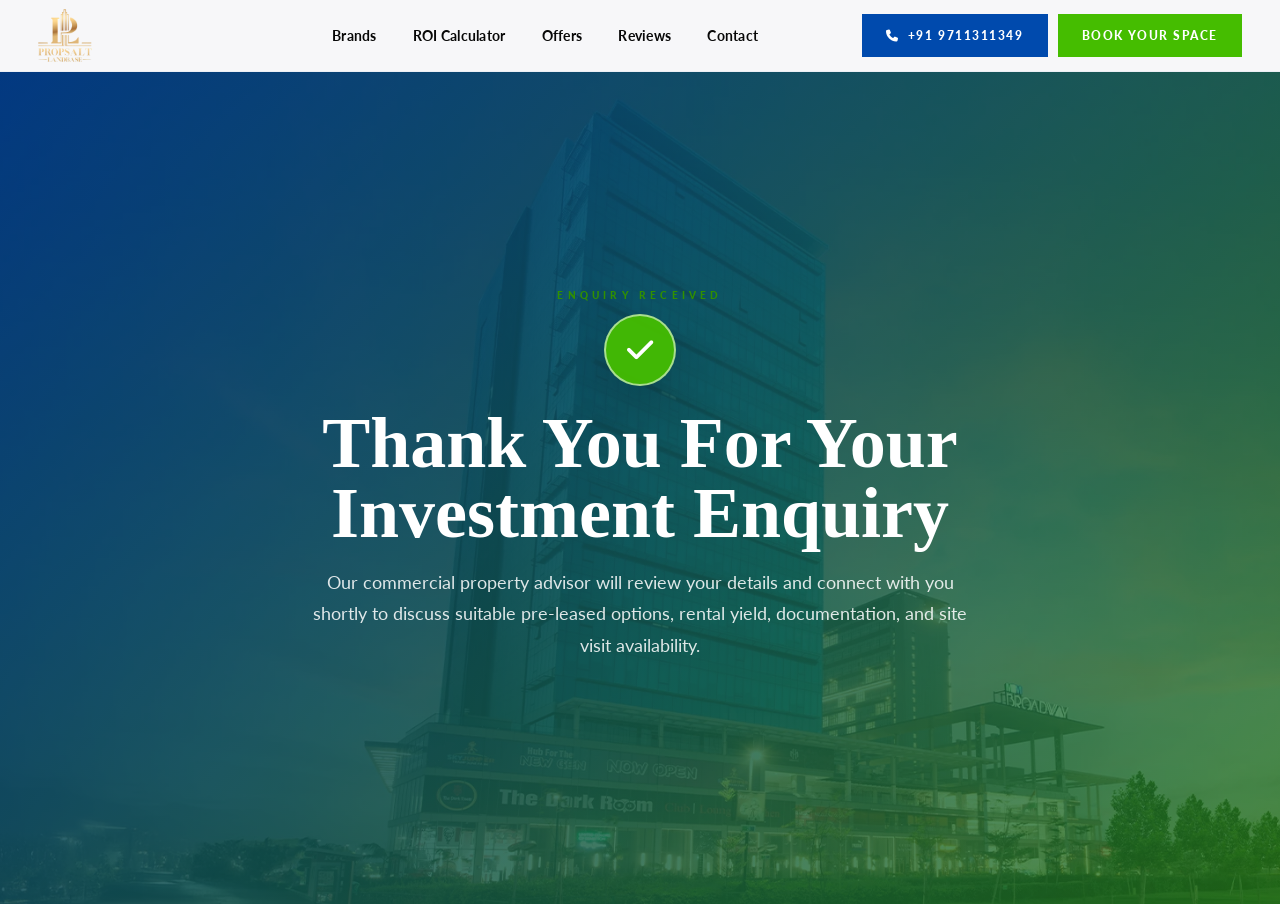
==== thank-you/index.html @ 6c6cedf9 "Initial preleased commercial property website" ====
<!DOCTYPE html>
<html lang="en">
<head>
  <meta charset="UTF-8">
  <meta name="viewport" content="width=device-width, initial-scale=1.0">
  <meta name="robots" content="noindex, follow">
  <meta name="description" content="Thank you for enquiring about pre-leased commercial property investment options with Propsalt Landbase.">
  <meta name="theme-color" content="#004aad">
  <title>Thank You | Propsalt Landbase</title>
  <link rel="stylesheet" href="https://cdnjs.cloudflare.com/ajax/libs/font-awesome/6.5.2/css/all.min.css">
  <link rel="stylesheet" href="../css/style.css">
</head>
<body class="thank-you-page">
  <a class="skip-link" href="#main">Skip to content</a>

  <header class="site-header" aria-label="Site header">
    <nav class="nav-shell" aria-label="Primary navigation">
      <a class="brand-logo" href="../index.html" aria-label="Propsalt Landbase home">
        <img src="../assets/images/propsalt-landbase-logo.png" alt="Propsalt Landbase logo" loading="eager">
      </a>

      <div class="main-menu">
        <a href="../index.html#brands">Brands</a>
        <a href="../index.html#roi">ROI Calculator</a>
        <a href="../index.html#offers">Offers</a>
        <a href="../index.html#reviews">Reviews</a>
        <a href="../index.html#contact">Contact</a>
      </div>

      <div class="nav-actions">
        <a class="btn btn-blue btn-phone" href="tel:+919711311349"><i class="fa-solid fa-phone" aria-hidden="true"></i> +91 9711311349</a>
        <a class="btn btn-green" href="../index.html#contact">Book Your Space</a>
      </div>
    </nav>
  </header>

  <main id="main">
    <section class="thank-you-hero">
      <div class="thank-you-bg" aria-hidden="true"></div>
      <div class="container thank-you-grid single-hero">
        <div class="thank-you-copy">
          <p class="section-kicker">Enquiry Received</p>
          <div class="success-mark" aria-hidden="true">
            <i class="fa-solid fa-check"></i>
          </div>
          <h1>Thank You For Your Investment Enquiry</h1>
          <p class="thank-you-lead">
            Our commercial property advisor will review your details and connect with you shortly to discuss suitable pre-leased options, rental yield, documentation, and site visit availability.
          </p>
        </div>
      </div>
    </section>
  </main>
</body>
</html>
---- css/style.css ----
@import url("https://fonts.cdnfonts.com/css/optima");
@import url("https://fonts.googleapis.com/css2?family=Lato:wght@400;500;700;900&display=swap");

:root {
  --blue: #004aad;
  --blue-dark: #003b8e;
  --green: #45bd00;
  --green-dark: #319000;
  --green-soft: #eaffdc;
  --ink: #080808;
  --text: #4b5563;
  --muted: #7b8492;
  --line: #d7dde8;
  --soft: #f5f7fa;
  --white: #ffffff;
  --danger: #d93025;
  --font-sans: "Lato", Arial, Helvetica, sans-serif;
  --font-serif: "Optima", Georgia, "Times New Roman", serif;
  --font-primary: "Optima", "Lato", Georgia, serif;
  --container: 1216px;
  --shadow: 0 18px 42px rgba(0, 28, 78, 0.14);
  --speed: 220ms ease;
}

* {
  box-sizing: border-box;
}

html {
  scroll-behavior: smooth;
}

body {
  margin: 0;
  color: var(--ink);
  background: var(--white);
  font-family: var(--font-primary);
  font-size: 14px;
  line-height: 1.65;
  text-rendering: optimizeLegibility;
}

i[class^="fa-"],
i[class*=" fa-"] {
  line-height: 1;
}

body.menu-open,
body.modal-open {
  overflow: hidden;
}

a {
  color: inherit;
  text-decoration: none;
}

button,
input,
select,
textarea {
  font: inherit;
}

button {
  cursor: pointer;
}

img {
  max-width: 100%;
  display: block;
}

.skip-link {
  position: absolute;
  left: 16px;
  top: -64px;
  z-index: 100;
  padding: 10px 14px;
  background: var(--blue);
  color: var(--white);
  transition: top var(--speed);
}

.skip-link:focus {
  top: 12px;
}

.container {
  width: min(100% - 32px, var(--container));
  margin-inline: auto;
}

.section {
  padding: 70px 0;
  scroll-margin-top: 90px;
}

.site-header {
  position: sticky;
  inset: 0 0 auto;
  z-index: 70;
  background: rgba(255, 255, 255, 0.97);
  border-bottom: 1px solid #eceff5;
  transition: box-shadow var(--speed);
}

.site-header.is-scrolled {
  box-shadow: 0 8px 28px rgba(0, 0, 0, 0.08);
}

.nav-shell {
  width: min(100%, 1350px);
  min-height: 67px;
  display: grid;
  grid-template-columns: 190px 1fr auto;
  align-items: center;
  gap: 22px;
  margin-inline: auto;
  padding: 0 38px;
}

.brand-logo {
  display: inline-flex;
  align-items: center;
  gap: 8px;
  width: fit-content;
}

.brand-logo img {
  width: 54px;
  height: auto;
  object-fit: contain;
}

.main-menu {
  display: flex;
  justify-content: center;
  gap: 36px;
  font-family: var(--font-sans);
  font-weight: 700;
  letter-spacing: 0.02em;
}

.mobile-menu-phone,
.mobile-menu-actions {
  display: none;
}

.main-menu a {
  position: relative;
  padding: 24px 0;
}

.main-menu a::after {
  content: "";
  position: absolute;
  left: 0;
  bottom: 17px;
  width: 0;
  height: 2px;
  background: var(--green);
  transition: width var(--speed);
}

.main-menu a:hover::after,
.main-menu a:focus-visible::after {
  width: 100%;
}

.nav-actions {
  display: flex;
  align-items: center;
  gap: 10px;
}

.btn {
  min-height: 40px;
  display: inline-flex;
  align-items: center;
  justify-content: center;
  gap: 8px;
  border: 2px solid transparent;
  padding: 10px 22px;
  font-family: var(--font-primary);
  font-size: 12px;
  font-weight: 900;
  letter-spacing: 0.13em;
  text-transform: uppercase;
  transition: transform var(--speed), background var(--speed), border-color var(--speed), color var(--speed), box-shadow var(--speed);
}

.btn i {
  font-size: 1em;
}

.btn:hover,
.btn:focus-visible {
  transform: translateY(-2px);
  box-shadow: 0 12px 20px rgba(0, 74, 173, 0.18);
}

.btn-blue {
  color: var(--white);
  background: var(--blue);
  border-color: var(--blue);
}

.btn-blue:hover {
  background: var(--blue-dark);
}

.btn-green {
  color: var(--white);
  background: var(--green);
  border-color: var(--green);
}

.btn-green:hover {
  background: var(--green-dark);
  border-color: var(--green-dark);
}

.btn-outline-green {
  color: var(--green-dark);
  background: transparent;
  border-color: var(--green);
}

.btn-outline-green:hover {
  color: var(--white);
  background: var(--green);
}

.btn-outline-blue {
  color: var(--blue);
  background: transparent;
  border-color: var(--blue);
}

.btn-outline-blue:hover {
  color: var(--white);
  background: var(--blue);
}

.full {
  width: 100%;
}

.menu-toggle {
  display: none;
  width: 42px;
  height: 42px;
  border: 1px solid var(--line);
  background: var(--white);
}

.menu-toggle span {
  display: block;
  width: 18px;
  height: 2px;
  margin: 4px auto;
  background: var(--blue);
  transition: transform var(--speed), opacity var(--speed);
}

.hero {
  position: relative;
  min-height: calc(100svh - 67px);
  padding-top: 30px;
  overflow: hidden;
  background: #dfe4e8;
}

.hero-bg {
  position: absolute;
  inset: 0;
  background:
    linear-gradient(90deg, rgba(247, 249, 250, 0.94) 0%, rgba(233, 238, 241, 0.78) 36%, rgba(32, 95, 129, 0.48) 62%, rgba(9, 24, 42, 0.68) 100%),
    url("../assets/images/banner.webp") center center / cover no-repeat;
}

.hero-bg::before {
  display: none;
}

.hero-bg::after {
  display: none;
}

.hero-grid {
  position: relative;
  z-index: 2;
  display: grid;
  grid-template-columns: minmax(0, 1fr) 320px;
  align-items: center;
  gap: 46px;
  min-height: calc(100svh - 67px - 83px);
  padding: 0 0 30px;
}

.hero-copy {
  max-width: 700px;
  padding-top: 20px;
}

.rera-badge {
  width: fit-content;
  display: inline-flex;
  align-items: center;
  gap: 10px;
  margin: 0 0 20px;
  min-height: 31px;
  padding: 7px 15px;
  color: var(--green-dark);
  background: #efffde;
  border: 1px solid #c5efa2;
  font-family: var(--font-primary);
  font-size: 10px;
  font-weight: 900;
  letter-spacing: 0.24em;
  text-transform: uppercase;
}

.hero-rera-badge {
  position: relative;
  z-index: 4;
  margin: 11px 0 8px max(16px, calc((100vw - var(--container)) / 2));
}

.rera-badge i {
  color: #d6a21f;
  font-size: 12px;
  transform: translateY(-1px);
}

.rera-badge .live-dot {
  position: relative;
  width: 7px;
  height: 7px;
  flex: 0 0 7px;
  border-radius: 50%;
  background: var(--green);
  box-shadow: 0 0 0 0 rgba(69, 189, 0, 0.58);
  animation: liveDotBlink 1.35s ease-in-out infinite;
}

.rera-badge .live-dot::after {
  content: "";
  position: absolute;
  inset: -4px;
  border: 1px solid rgba(69, 189, 0, 0.28);
  border-radius: inherit;
  opacity: 0;
  animation: liveDotRing 1.35s ease-in-out infinite;
}

@keyframes liveDotBlink {
  0%,
  100% {
    opacity: 1;
    transform: scale(1);
    box-shadow: 0 0 0 0 rgba(69, 189, 0, 0.58);
  }

  50% {
    opacity: 0.52;
    transform: scale(0.82);
    box-shadow: 0 0 0 7px rgba(69, 189, 0, 0);
  }
}

@keyframes liveDotRing {
  0% {
    opacity: 0.85;
    transform: scale(0.55);
  }

  70%,
  100% {
    opacity: 0;
    transform: scale(1.7);
  }
}

h1,
h2,
h3,
p {
  margin-top: 0;
}

h1,
h2,
h3 {
  font-family: var(--font-serif);
  letter-spacing: 0;
}

h1 {
  max-width: 650px;
  margin-bottom: 20px;
  font-size: clamp(34px, 4.2vw, 46px);
  line-height: 1.02;
}

h1 span,
h2 span {
  color: var(--blue);
}

h1 em,
.contact-copy h2 span {
  color: var(--green);
  font-style: normal;
}

.hero-lead {
  max-width: 650px;
  margin-bottom: 27px;
  color: #424953;
  font-family: var(--font-sans);
  font-size: 15px;
  line-height: 1.7;
}

.brand-strip {
  display: flex;
  flex-wrap: wrap;
  gap: 8px;
  margin-bottom: 11px;
}

.brand-strip div {
  width: 56px;
  height: 56px;
  display: grid;
  place-items: center;
  border: 1px solid #eef1f4;
  background: rgba(255, 255, 255, 0.92);
  color: var(--blue);
  font-size: 10px;
  font-weight: 900;
  text-align: center;
  line-height: 1.1;
}

.brand-strip img {
  width: 100%;
  height: 100%;
  object-fit: contain;
  padding: 5px;
}

.metric-grid {
  display: grid;
  grid-template-columns: repeat(3, minmax(120px, 1fr));
  gap: 14px 14px;
  max-width: 520px;
  margin: 0 0 36px;
}

.metric-grid article {
  min-height: 66px;
  padding: 8px 16px 10px;
  background: rgba(255, 255, 255, 0.92);
  border-left: 3px solid var(--green);
}

.metric-grid strong {
  display: block;
  color: var(--blue);
  font-family: var(--font-serif);
  font-size: 27px;
  line-height: 1.05;
}

.metric-grid span {
  color: #6d7480;
  font-size: 11px;
  letter-spacing: 0.12em;
  text-transform: uppercase;
}

.hero-buttons {
  display: flex;
  flex-wrap: wrap;
  gap: 18px;
}

.hero-form-card,
.contact-form,
.lead-modal,
.returns-card {
  border: 1px solid var(--line);
  background: rgba(255, 255, 255, 0.96);
}

.hero-form-card {
  position: relative;
  overflow: hidden;
  align-self: center;
  margin-top: 0;
  padding: 18px 20px 12px;
  box-shadow: 0 20px 40px rgba(0, 28, 78, 0.16);
}

.hero-form-card::before {
  content: "";
  position: absolute;
  inset: 0 0 auto;
  height: 58px;
  background: linear-gradient(180deg, rgba(0, 74, 173, 0.05), rgba(255, 255, 255, 0));
  pointer-events: none;
}

.hero-form-card h2,
.lead-modal h2 {
  position: relative;
  margin-bottom: 2px;
  font-size: 21px;
  line-height: 1.15;
}

.hero-form-card p {
  position: relative;
  margin-bottom: 11px;
  color: #777;
  font-family: var(--font-sans);
  font-size: 13px;
}

.hero-form-card p strong {
  color: var(--green);
}

.hero-form-card .btn-green {
  min-height: 40px;
  box-shadow: 0 12px 22px rgba(69, 189, 0, 0.2);
}

.advisor-note i {
  color: #111;
}

.lead-form {
  position: relative;
  border-top: 1px solid var(--line);
  padding-top: 10px;
}

.field {
  margin-bottom: 6px;
}

.field label,
.range-wrap label {
  display: block;
  margin-bottom: 4px;
  color: #6c7280;
  font-family: var(--font-primary);
  font-size: 10px;
  font-weight: 900;
  letter-spacing: 0.24em;
  text-transform: uppercase;
}

.field input,
.field select,
.field textarea {
  width: 100%;
  min-height: 36px;
  border: 1px solid var(--line);
  border-radius: 0;
  padding: 7px 12px;
  color: #1f2937;
  font-family: var(--font-sans);
  background: #f9fafc;
  outline: 0;
  transition: border-color var(--speed), box-shadow var(--speed), background var(--speed);
}

.field input:focus,
.field select:focus,
.field textarea:focus {
  border-color: var(--blue);
  background: var(--white);
  box-shadow: 0 0 0 3px rgba(0, 74, 173, 0.1);
}

.field small,
.check-error {
  display: block;
  min-height: 10px;
  margin-top: 2px;
  color: var(--danger);
  font-size: 11px;
  line-height: 1.3;
}

.field.is-error input,
.field.is-error select,
.field.is-error textarea {
  border-color: var(--danger);
}

.check-row {
  display: flex;
  align-items: center;
  gap: 7px;
  margin: 0 0 0;
  color: #222;
  font-family: var(--font-sans);
  font-size: 11px;
  line-height: 1.35;
}

.check-row input {
  flex: 0 0 auto;
  width: 13px;
  height: 13px;
  margin: 0;
}

.advisor-note,
.form-status {
  margin: 6px 0 0;
  font-family: var(--font-sans);
  text-align: center;
  font-size: 12px;
}

.advisor-note {
  color: #6a6f7a;
}

.hero-form-card .field label {
  letter-spacing: 0.22em;
}

.hero-form-card .check-row {
  padding-top: 1px;
}

.hero-form-card .check-row span {
  line-height: 1.3;
}

.hero-form-card .form-status {
  min-height: 0;
}

.form-status {
  color: var(--green-dark);
  font-weight: 700;
}

.ticker {
  position: relative;
  z-index: 3;
  overflow: hidden;
  background: var(--blue);
  color: var(--white);
}

.ticker-track {
  width: max-content;
  display: flex;
  animation: ticker 24s linear infinite;
}

.ticker-track span {
  min-width: 315px;
  padding: 13px 28px;
  border-right: 1px solid rgba(255, 255, 255, 0.16);
  color: var(--white);
  font-family: var(--font-primary);
  font-size: 12px;
  font-weight: 900;
  letter-spacing: 0.15em;
  text-transform: uppercase;
}

.ticker-track span::first-letter {
  color: var(--green);
}

@keyframes ticker {
  from {
    transform: translateX(0);
  }
  to {
    transform: translateX(-50%);
  }
}

.section-head {
  margin-bottom: 28px;
}

.narrow-head {
  max-width: 670px;
}

.section-kicker {
  margin-bottom: 10px;
  color: var(--green-dark);
  font-family: var(--font-primary);
  font-size: 10px;
  font-weight: 900;
  letter-spacing: 0.42em;
  text-transform: uppercase;
}

.section-head h2 {
  margin-bottom: 12px;
  font-size: clamp(34px, 4vw, 46px);
  line-height: 1.08;
}

.section-head p:not(.section-kicker) {
  max-width: 650px;
  color: #5f6674;
  font-family: var(--font-sans);
  font-size: 15px;
}

.title-line {
  width: 50px;
  height: 3px;
  background: var(--blue);
}

.title-line.green {
  background: var(--green);
}

.filter-tabs {
  display: flex;
  flex-wrap: wrap;
  gap: 8px;
  margin-bottom: 40px;
}

.filter-tabs button {
  min-width: 62px;
  min-height: 32px;
  border: 1px solid var(--line);
  padding: 8px 17px;
  color: #6c7280;
  background: var(--white);
  font-family: var(--font-primary);
  font-size: 11px;
  font-weight: 900;
  letter-spacing: 0.15em;
  text-transform: uppercase;
  transition: background var(--speed), color var(--speed), border-color var(--speed);
}

.filter-tabs button:hover,
.filter-tabs button.active {
  color: var(--white);
  background: var(--blue);
  border-color: var(--blue);
}

.brands-section .container {
  width: min(100% - 80px, 1840px);
}

.card-toolbar {
  display: flex;
  align-items: center;
  justify-content: space-between;
  gap: 16px;
  margin: 0 0 18px;
}

.card-toolbar strong {
  color: #0d3674;
  font-family: var(--font-sans);
  font-size: 13px;
  font-weight: 900;
  letter-spacing: 0.08em;
  text-transform: uppercase;
}

.card-toolbar label {
  display: inline-flex;
  align-items: center;
  gap: 8px;
  color: #344256;
  font-family: var(--font-sans);
  font-size: 11px;
  font-weight: 800;
}

.card-toolbar input {
  position: absolute;
  opacity: 0;
}

.card-toolbar label span {
  position: relative;
  width: 32px;
  height: 18px;
  border-radius: 999px;
  background: var(--blue);
}

.card-toolbar label span::after {
  content: "";
  position: absolute;
  right: 2px;
  top: 2px;
  width: 14px;
  height: 14px;
  border-radius: 50%;
  background: #fff;
  transition: transform var(--speed);
}

.card-toolbar input:not(:checked) + span {
  background: #cbd5e1;
}

.card-toolbar input:not(:checked) + span::after {
  transform: translateX(-14px);
}

.brand-card-grid.hide-logos .brand-logo-media {
  display: none;
}

.brand-card-grid.hide-logos .brand-id {
  grid-template-columns: 1fr;
}

.brand-card-grid {
  display: grid;
  grid-template-columns: repeat(3, minmax(0, 1fr));
  gap: 18px;
}

.brand-card {
  min-height: 322px;
  display: grid;
  grid-template-rows: 1fr auto;
  overflow: hidden;
  border: 1px solid rgba(215, 221, 232, 0.86);
  border-radius: 8px;
  background: var(--white);
  box-shadow: 0 8px 20px rgba(15, 23, 42, 0.12);
  transition: transform 260ms ease, border-color 260ms ease, box-shadow 260ms ease;
}

.brand-card.hot {
  border-color: rgba(215, 221, 232, 0.86);
}

.brand-card.blue-border {
  border-color: rgba(215, 221, 232, 0.86);
}

.brand-card:hover {
  transform: translateY(-8px);
  border-color: rgba(3, 71, 172, 0.26);
  box-shadow: 0 26px 52px rgba(15, 23, 42, 0.2);
}

.brand-card-top {
  position: relative;
  padding: 42px 16px 16px;
}

.brand-status {
  position: absolute;
  right: 14px;
  top: 14px;
  padding: 6px 10px;
  border-radius: 5px;
  color: var(--green-dark);
  background: var(--green-soft);
  border: 1px solid #bce997;
  font-family: var(--font-primary);
  font-size: 10.5px;
  font-weight: 900;
  letter-spacing: 0.16em;
  text-transform: uppercase;
}

.brand-id {
  display: grid;
  grid-template-columns: 92px 1fr;
  align-items: center;
  gap: 14px;
  min-height: 72px;
  margin-bottom: 14px;
}

.brand-logo-text {
  color: var(--blue);
  font-size: 30px;
  font-weight: 900;
  line-height: 0.95;
  letter-spacing: -0.04em;
  text-align: center;
}

.brand-logo-text.red {
  color: #dc2626;
}

.brand-logo-text.green {
  color: #166534;
}

.brand-logo-text.yellow {
  color: #f4c400;
}

.brand-logo-media {
  position: relative;
  width: 92px;
  height: 58px;
  display: grid;
  place-items: center;
  overflow: hidden;
  border: 1px solid var(--line);
  border-radius: 4px;
  background: #fff;
  transition: transform 260ms ease, border-color 260ms ease, box-shadow 260ms ease;
}

.brand-logo-media::after {
  content: "";
  position: absolute;
  inset: 0;
  background: linear-gradient(105deg, transparent 35%, rgba(255, 255, 255, 0.78) 50%, transparent 65%);
  transform: translateX(-120%);
  transition: transform 520ms ease;
  pointer-events: none;
}

.brand-logo-media img {
  width: 78%;
  height: 78%;
  max-width: 78%;
  max-height: 78%;
  object-fit: contain;
  object-position: center;
  transition: transform 260ms ease;
}

.brand-card:hover .brand-logo-media {
  transform: translateY(-2px);
  border-color: rgba(3, 71, 172, 0.28);
  box-shadow: 0 8px 18px rgba(3, 71, 172, 0.12);
}

.brand-card:hover .brand-logo-media::after {
  transform: translateX(120%);
}

.brand-card:hover .brand-logo-media img {
  transform: scale(1.06);
}

.brand-logo-media img[src*="dominos-pizza-logo"],
.brand-logo-media img[src*="hdfc-bank-logo"],
.brand-logo-media img[src*="starbucks-logo"],
.brand-logo-media img[src*="mcdonalds-logo"] {
  width: 66%;
  height: 66%;
  max-width: 66%;
  max-height: 66%;
  object-position: center top;
  transform: translateY(-3px);
}

.brand-card:hover .brand-logo-media img[src*="dominos-pizza-logo"],
.brand-card:hover .brand-logo-media img[src*="hdfc-bank-logo"],
.brand-card:hover .brand-logo-media img[src*="starbucks-logo"],
.brand-card:hover .brand-logo-media img[src*="mcdonalds-logo"] {
  transform: translateY(-3px) scale(1.05);
}

.brand-title h3 {
  margin: 0 0 6px;
  color: #050505;
  font-family: var(--font-sans);
  font-size: 18px;
  font-weight: 900;
  line-height: 1.18;
}

.brand-title span {
  color: #218000;
  font-family: var(--font-primary);
  font-size: 10px;
  font-weight: 900;
  letter-spacing: 0.12em;
  line-height: 1.35;
  text-transform: uppercase;
}

.brand-stats {
  display: grid;
  grid-template-columns: repeat(3, minmax(0, 1fr));
  align-items: stretch;
  gap: 6px;
  margin: 12px 0 12px;
}

.brand-stats div {
  height: 68px;
  min-width: 0;
  display: grid;
  place-items: center;
  padding: 10px 5px;
  background: #f4f7fb;
  border: 1px solid #eef2f7;
  text-align: center;
  transition: transform 220ms ease, background 220ms ease, box-shadow 220ms ease;
}

.brand-stats strong {
  display: block;
  max-width: 100%;
  color: var(--blue);
  font-family: var(--font-serif);
  font-size: 20px;
  font-weight: 900;
  line-height: 1.05;
  overflow-wrap: anywhere;
}

.brand-stats .green-stat {
  color: #21a000;
}

.brand-stats span {
  margin-top: 5px;
  min-height: 22px;
  display: flex;
  align-items: center;
  justify-content: center;
  color: #4d596b;
  font-family: var(--font-primary);
  font-size: 9.5px;
  font-weight: 800;
  letter-spacing: 0.075em;
  line-height: 1.2;
  text-transform: uppercase;
}

.brand-stats div:hover {
  background: #fff;
  box-shadow: 0 8px 16px rgba(3, 71, 172, 0.08);
  transform: translateY(-4px);
}

.brand-card p {
  margin: 0;
  height: 42px;
  min-height: 42px;
  color: #1f2d44;
  font-family: var(--font-sans);
  font-size: 14px;
  font-weight: 500;
  line-height: 1.5;
  display: -webkit-box;
  overflow: hidden;
  -webkit-box-orient: vertical;
  -webkit-line-clamp: 2;
}

@keyframes priceGlow {
  0%,
  100% {
    text-shadow: 0 0 0 rgba(69, 189, 0, 0);
    filter: saturate(1);
  }

  50% {
    text-shadow: 0 4px 14px rgba(69, 189, 0, 0.18);
    filter: saturate(1.12);
  }
}

.brand-card-bottom {
  display: flex;
  align-items: center;
  justify-content: space-between;
  gap: 10px;
  padding: 13px 16px 15px;
  border-top: 1px solid var(--line);
  background: var(--white);
}

.invest-start {
  padding: 0;
  color: #1f2d44;
  background: transparent;
  font-family: var(--font-sans);
  font-size: 12.5px;
  font-weight: 600;
  line-height: 1.2;
  white-space: nowrap;
}

.invest-start strong {
  display: block;
  margin-top: 4px;
  color: #1f9a00;
  font-family: var(--font-serif);
  font-size: 23px;
  font-weight: 900;
  line-height: 1;
  white-space: nowrap;
  transition: color 220ms ease, text-shadow 220ms ease;
  animation: priceGlow 2.8s ease-in-out infinite;
}

.brand-card-bottom .btn {
  min-width: 118px;
  min-height: 40px;
  border-radius: 5px;
  padding: 9px 12px;
  font-size: 10.5px;
  font-weight: 900;
  letter-spacing: 0.1em;
  transition: transform 220ms ease, box-shadow 220ms ease, background 220ms ease;
}

.brand-card:hover .invest-start strong {
  color: var(--green-dark);
  text-shadow: 0 4px 14px rgba(69, 189, 0, 0.18);
}

.brand-card-bottom .btn:hover,
.brand-card-bottom .btn:focus-visible {
  transform: translateX(2px);
  box-shadow: 0 10px 18px rgba(3, 71, 172, 0.22);
}

@media (min-width: 901px) {
  .brand-card-grid {
    gap: 22px;
  }

  .brand-card {
    min-height: 348px;
  }

  .brand-card-top {
    padding: 46px 18px 18px;
  }

  .brand-id {
    grid-template-columns: 118px 1fr;
    gap: 18px;
    margin-bottom: 16px;
  }

  .brand-logo-media {
    width: 118px;
    height: 72px;
  }

  .brand-title h3 {
    font-size: 19px;
  }

  .brand-stats {
    gap: 8px;
    margin: 14px 0 14px;
  }

  .brand-stats div {
    height: 72px;
    padding: 11px 7px;
  }

  .brand-card-bottom {
    padding: 14px 18px 16px;
  }

  .brand-card-bottom .btn {
    min-width: 124px;
  }
}

.roi-section {
  background: #f3f5f8;
}

.roi-grid {
  display: grid;
  grid-template-columns: minmax(0, 1fr) 500px;
  align-items: start;
  gap: 48px;
  margin-top: 40px;
}

.roi-form h3 {
  margin-bottom: 32px;
  font-size: 24px;
}

.roi-form .field {
  margin-bottom: 20px;
}

.roi-form .field input,
.roi-form .field select {
  min-height: 42px;
  background: var(--white);
}

.range-wrap {
  margin-bottom: 26px;
}

.range-wrap input[type="range"] {
  width: 100%;
  accent-color: var(--blue);
}

.range-meta {
  display: flex;
  align-items: center;
  justify-content: space-between;
  margin-top: 10px;
}

.range-meta strong {
  color: var(--blue);
  font-family: var(--font-serif);
  font-size: 29px;
}

.range-meta span {
  color: #616b7d;
  font-size: 12px;
}

.returns-card {
  border-top: 4px solid var(--blue);
  padding: 34px 30px 26px;
  background: var(--white);
}

.card-kicker {
  margin-bottom: 10px;
  color: var(--blue);
  font-family: var(--font-primary);
  font-size: 11px;
  font-weight: 900;
  letter-spacing: 0.22em;
  text-transform: uppercase;
}

.card-kicker i {
  color: var(--green);
  margin-right: 5px;
}

.return-total {
  display: block;
  margin-bottom: 0;
  color: var(--green);
  font-family: var(--font-serif);
  font-size: 50px;
  line-height: 1.05;
}

.return-caption {
  display: block;
  margin-bottom: 24px;
  color: #687080;
}

.return-list {
  margin: 0 0 26px;
  border-top: 1px solid var(--line);
}

.return-list div {
  display: flex;
  justify-content: space-between;
  gap: 18px;
  padding: 10px 0;
  border-bottom: 1px solid #edf0f4;
}

.return-list dt {
  color: #5b6474;
  font-family: var(--font-sans);
}

.return-list dd {
  margin: 0;
  color: var(--blue);
  font-weight: 900;
}

.return-list .roi-row dd {
  color: var(--green);
  font-size: 16px;
}

.package-grid {
  display: grid;
  grid-template-columns: repeat(3, minmax(0, 1fr));
  gap: 20px;
  margin-top: 44px;
}

.package-card {
  min-height: 450px;
  padding: 31px 26px;
  border: 1px solid var(--line);
  background: var(--white);
}

.package-card.featured {
  background: #eaf3ff;
  border: 2px solid var(--blue);
}

.package-label {
  width: fit-content;
  margin-bottom: 20px;
  padding: 6px 11px;
  color: var(--white);
  background: var(--green);
  font-family: var(--font-primary);
  font-size: 10px;
  font-weight: 900;
  letter-spacing: 0.17em;
  text-transform: uppercase;
}

.package-label i {
  color: #ffd43b;
}

.package-label.blue {
  background: var(--blue);
}

.package-card h3 {
  margin-bottom: 8px;
  font-size: 23px;
}

.package-price {
  margin-bottom: 0;
  color: var(--blue);
  font-family: var(--font-serif);
  font-size: 38px;
  font-weight: 900;
  line-height: 1;
}

.package-price span {
  font-family: var(--font-sans);
  font-size: 15px;
  font-weight: 400;
}

.old-price {
  margin: 0 0 20px;
  color: #7b8492;
  font-size: 12px;
  text-decoration: line-through;
}

.package-card ul {
  margin: 20px 0 22px;
  padding: 0;
  list-style: none;
}

.package-card li {
  position: relative;
  padding: 10px 0 10px 22px;
  border-bottom: 1px solid var(--line);
}

.package-card li::before {
  content: "✓";
  position: absolute;
  left: 0;
  color: var(--green);
  font-weight: 900;
}

.countdown-block {
  margin: 20px 0;
}

.countdown-block > span {
  display: block;
  margin-bottom: 9px;
  color: #687080;
  font-family: var(--font-primary);
  font-size: 11px;
  letter-spacing: 0.16em;
  text-transform: uppercase;
}

.countdown {
  display: flex;
  gap: 10px;
}

.countdown div {
  width: 54px;
  height: 60px;
  display: grid;
  place-items: center;
  border: 1px solid var(--line);
  background: var(--white);
}

.countdown strong {
  color: var(--blue);
  font-family: var(--font-serif);
  font-size: 25px;
  line-height: 1;
}

.countdown small {
  color: #6e7480;
  font-size: 9px;
  letter-spacing: 0.1em;
  text-transform: uppercase;
}

.reviews-section {
  background: #f7f8fa;
}

.review-grid {
  display: grid;
  grid-template-columns: repeat(3, minmax(0, 1fr));
  gap: 18px;
}

.review-card {
  padding: 24px;
  border: 1px solid var(--line);
  background: var(--white);
}

.stars {
  margin-bottom: 13px;
  color: #f3b300;
  letter-spacing: 0.08em;
}

blockquote {
  margin: 0 0 24px;
  color: #4b5563;
  font-family: var(--font-sans);
  font-size: 15px;
}

.reviewer {
  display: flex;
  align-items: center;
  gap: 12px;
}

.reviewer span {
  width: 42px;
  height: 42px;
  display: grid;
  place-items: center;
  color: var(--white);
  background: var(--blue);
  font-family: var(--font-serif);
  font-size: 20px;
}

.reviewer strong,
.reviewer small {
  display: block;
}

.reviewer small {
  color: #747b87;
}

.contact-section {
  background: #fbfcfe;
}

.contact-grid {
  display: grid;
  grid-template-columns: minmax(0, 1fr) 577px;
  gap: 60px;
  align-items: start;
}

.contact-copy h2 {
  margin-bottom: 18px;
  font-size: clamp(30px, 4vw, 34px);
}

.contact-copy > p:not(.section-kicker) {
  max-width: 640px;
  margin-bottom: 28px;
  color: #5d6675;
  font-family: var(--font-sans);
  font-size: 15px;
}

.contact-method {
  display: grid;
  grid-template-columns: 42px 1fr;
  gap: 12px;
  align-items: center;
  margin-bottom: 20px;
}

.contact-method > span {
  width: 42px;
  height: 42px;
  display: grid;
  place-items: center;
  border: 1px solid #bad4ff;
  background: #eaf3ff;
  color: var(--blue);
  font-size: 18px;
}

.contact-method:nth-of-type(2) > span {
  color: #18b85f;
}

.contact-method small {
  display: block;
  color: var(--green-dark);
  font-size: 10px;
  font-weight: 900;
  letter-spacing: 0.22em;
  text-transform: uppercase;
}

.bonus-box {
  max-width: 578px;
  margin-top: 26px;
  padding: 20px 23px;
  background: #efffde;
  border: 1px solid #bce997;
}

.bonus-box > i {
  color: var(--green);
  margin-right: 6px;
}

.bonus-box strong {
  color: var(--green-dark);
  font-size: 11px;
  letter-spacing: 0.18em;
  text-transform: uppercase;
}

.contact-form {
  padding: 30px;
  background: #f7f9fc;
}

.contact-form h3 {
  margin-bottom: 24px;
  font-size: 24px;
}

.site-footer {
  padding: 32px 0 28px;
  border-top: 1px solid #edf0f5;
  text-align: center;
}

.disclaimer {
  max-width: 1260px;
  margin: 0 auto 26px;
  color: #111827;
  font-size: 12px;
}

.disclaimer strong {
  display: inline-block;
  margin-right: 8px;
  padding: 1px 10px;
  border-radius: 999px;
  color: var(--white);
  background: #000;
  font-size: 11px;
}

.footer-card {
  padding: 18px;
  border: 1px dashed var(--line);
}

.footer-card p {
  margin: 0 0 12px;
}

.footer-card small {
  display: block;
  margin-top: -8px;
  margin-bottom: 14px;
  color: #69717d;
}

.footer-card nav {
  display: flex;
  justify-content: center;
  gap: 12px;
}

.footer-card a:hover {
  color: var(--blue);
}

.floating-btn {
  position: fixed;
  z-index: 60;
  width: 55px;
  height: 55px;
  display: grid;
  place-items: center;
  border-radius: 50%;
  color: var(--white);
  font-size: 22px;
  box-shadow: 0 13px 25px rgba(0, 0, 0, 0.18);
  transition: transform var(--speed);
}

.floating-btn:hover {
  transform: translateY(-3px) scale(1.03);
}

.floating-call {
  left: 15px;
  bottom: 72px;
  background: var(--blue);
}

.floating-wa {
  right: 15px;
  bottom: 72px;
  background: #21d56d;
}

.captcha-box {
  position: fixed;
  right: 0;
  bottom: 8px;
  z-index: 50;
  width: 72px;
  height: 60px;
  border: 1px solid #d6d6d6;
  border-radius: 3px;
  color: #315dcc;
  background: #f6f6f6;
  font-size: 25px;
  box-shadow: 0 2px 8px rgba(0, 0, 0, 0.18);
}

.mobile-lead-cta {
  display: none;
}

.modal-backdrop {
  position: fixed;
  inset: 0;
  z-index: 100;
  display: grid;
  place-items: center;
  padding: 12px;
  background: rgba(0, 0, 0, 0.5);
}

.modal-backdrop[hidden] {
  display: none;
}

.lead-modal {
  position: relative;
  width: min(100%, 410px);
  max-height: calc(100svh - 20px);
  overflow: auto;
  padding: 24px 24px 18px;
  border: 0;
  border-top: 4px solid var(--blue);
  background: var(--white);
  box-shadow: 0 24px 80px rgba(0, 0, 0, 0.22);
  animation: modalPop 260ms cubic-bezier(0.34, 1.56, 0.64, 1) both;
}

.modal-close {
  position: absolute;
  top: 8px;
  right: 8px;
  z-index: 2;
  width: 32px;
  height: 32px;
  border: 0;
  border-radius: 50%;
  color: #6b7280;
  background: #f3f4f6;
  line-height: 1;
  display: inline-flex;
  align-items: center;
  justify-content: center;
  transition: color var(--speed), background var(--speed), transform var(--speed);
}

.modal-close span,
.modal-close span::before {
  width: 15px;
  height: 2px;
  border-radius: 999px;
  background: currentColor;
}

.modal-close span {
  position: relative;
  display: block;
  transform: rotate(45deg);
}

.modal-close span::before {
  content: "";
  position: absolute;
  left: 0;
  top: 0;
  transform: rotate(90deg);
}

.modal-close:hover {
  color: var(--ink);
  background: #e5e7eb;
  transform: rotate(90deg);
}

.modal-heading {
  display: flex;
  align-items: flex-start;
  gap: 12px;
  margin: 0 36px 10px 0;
  padding-bottom: 10px;
  border-bottom: 1px solid var(--line);
}

.modal-brand-logo {
  flex: 0 0 76px;
  width: 76px;
  height: 48px;
  display: grid;
  place-items: start center;
  padding-top: 1px;
}

.modal-brand-logo.is-compact-logo {
  flex-basis: 58px;
  width: 58px;
  height: 42px;
  padding-top: 0;
}

.modal-brand-logo.is-compact-logo img {
  max-width: 88%;
  max-height: 88%;
}

.modal-brand-logo[hidden] {
  display: none;
}

.modal-heading:has(.modal-brand-logo[hidden]) {
  display: block;
}

.modal-brand-logo img {
  max-width: 100%;
  max-height: 100%;
  object-fit: contain;
}

.modal-heading-copy {
  min-width: 0;
}

.lead-modal h2 {
  margin: 0 0 4px;
  font-size: 21px;
  line-height: 1.15;
}

.modal-subtitle {
  margin: 0;
  color: #777;
  font-family: var(--font-sans);
  font-size: 12.5px;
  line-height: 1.4;
}

.modal-subtitle strong {
  color: #555;
}

.modal-stats {
  display: grid;
  grid-template-columns: repeat(3, 1fr);
  gap: 8px;
  margin: 0 0 12px;
}

.modal-stats div {
  min-width: 0;
  min-height: 54px;
  display: grid;
  place-items: center;
  padding: 8px 5px;
  border: 1px solid var(--line);
  background: #f8fafc;
  text-align: center;
}

.modal-stats strong,
.modal-stats span {
  display: block;
}

.modal-stats strong {
  color: var(--blue);
  font-family: var(--font-serif);
  font-size: 17px;
  line-height: 1.12;
  overflow-wrap: anywhere;
}

.modal-stats span {
  color: #6b7280;
  font-size: 7.5px;
  letter-spacing: 0.09em;
  text-transform: uppercase;
}

.modal-form {
  border-top: 0;
  padding-top: 0;
}

.modal-form .field {
  margin-bottom: 6px;
}

.modal-form .field label {
  position: absolute;
  width: 1px;
  height: 1px;
  overflow: hidden;
  clip: rect(0, 0, 0, 0);
}

.modal-form input {
  min-height: 36px;
  padding: 9px 12px;
  background: #f8fafc;
  font-size: 13px;
}

.modal-form .check-row {
  display: flex;
  align-items: center;
  flex-wrap: nowrap;
  margin: 0 0 4px;
  font-size: 11px;
  line-height: 1.35;
}

.modal-form .check-row span {
  flex: 1 1 auto;
  min-width: 0;
}

.modal-form .btn-green {
  min-height: 40px;
  padding-block: 9px;
  letter-spacing: 0.1em;
}

.modal-form .advisor-note {
  margin-top: 5px;
  font-size: 10px;
}

/* Thank you page */
.thank-you-page {
  min-height: 100vh;
  background: #071b3d;
}

.thank-you-hero {
  position: relative;
  min-height: calc(100vh - 68px);
  padding: 72px 0;
  overflow: hidden;
  background: linear-gradient(135deg, rgba(0, 74, 173, 0.95), rgba(49, 144, 0, 0.86));
  color: var(--white);
}

.thank-you-bg {
  position: absolute;
  inset: 0;
  background:
    linear-gradient(90deg, rgba(0, 16, 42, 0.62), rgba(0, 74, 173, 0.24)),
    url("../assets/images/banner.webp") center / cover no-repeat;
  opacity: 0.32;
}

.thank-you-grid {
  position: relative;
  z-index: 1;
  display: grid;
  grid-template-columns: minmax(0, 1.05fr) minmax(340px, 0.75fr);
  gap: 34px;
  align-items: center;
}

.thank-you-grid.single-hero {
  grid-template-columns: minmax(0, 760px);
  justify-content: center;
  min-height: calc(100vh - 212px);
  text-align: center;
}

.thank-you-copy {
  max-width: 720px;
  margin: 0 auto;
}

.success-mark {
  width: 72px;
  height: 72px;
  display: grid;
  place-items: center;
  margin: 0 auto 22px;
  border: 2px solid rgba(255, 255, 255, 0.55);
  background: rgba(69, 189, 0, 0.95);
  border-radius: 50%;
  box-shadow: 0 22px 54px rgba(0, 0, 0, 0.18);
  font-size: 30px;
}

.thank-you-copy h1 {
  max-width: 760px;
  margin: 0 0 18px;
  color: var(--white);
  font-size: clamp(40px, 6vw, 72px);
  line-height: 0.98;
}

.thank-you-lead {
  max-width: 680px;
  margin: 0 auto 28px;
  color: rgba(255, 255, 255, 0.86);
  font-family: var(--font-sans);
  font-size: 18px;
  line-height: 1.75;
}

@keyframes modalPop {
  from {
    opacity: 0;
    transform: scale(0.92) translateY(8px);
  }

  to {
    opacity: 1;
    transform: scale(1) translateY(0);
  }
}

.reveal {
  opacity: 0;
  transform: translateY(22px);
  transition: opacity 620ms ease, transform 620ms ease;
}

.reveal.is-visible {
  opacity: 1;
  transform: translateY(0);
}

@media (prefers-reduced-motion: reduce) {
  *,
  *::before,
  *::after {
    scroll-behavior: auto !important;
    animation-duration: 1ms !important;
    transition-duration: 1ms !important;
  }

  .ticker-track {
    animation: none;
  }

  .rera-badge .live-dot,
  .rera-badge .live-dot::after,
  .invest-start strong {
    animation: none;
  }

  .reveal {
    opacity: 1;
    transform: none;
  }
}

@media (max-width: 1120px) {
  .nav-shell {
    grid-template-columns: 160px 1fr;
    padding: 0 18px;
  }

  .nav-actions {
    display: none;
  }

  .hero-grid {
    grid-template-columns: minmax(0, 1fr) 315px;
    gap: 30px;
  }

  h1 {
    font-size: clamp(32px, 4vw, 42px);
  }

  .hero-lead {
    font-size: 14px;
  }

  .metric-grid {
    grid-template-columns: repeat(2, minmax(120px, 1fr));
  }

  .brands-section .container {
    width: min(100% - 32px, var(--container));
  }

  .brand-card-grid {
    grid-template-columns: repeat(3, minmax(0, 1fr));
  }

  .brand-card {
    min-height: 390px;
  }

  .brand-card-bottom {
    align-items: center;
  }

  .roi-grid,
  .contact-grid {
    grid-template-columns: 1fr 430px;
  }
}

@media (max-width: 900px) {
  .section {
    padding: 54px 0;
  }

  .thank-you-grid {
    grid-template-columns: 1fr;
  }

  .thank-you-hero {
    min-height: calc(100vh - 66px);
    padding-top: 72px;
  }

  .thank-you-grid.single-hero {
    min-height: calc(100vh - 138px);
  }

  .nav-shell {
    min-height: 66px;
    display: flex;
    justify-content: space-between;
  }

  .menu-toggle {
    display: block;
  }

  .menu-toggle.is-open span:first-child {
    transform: translateY(6px) rotate(45deg);
  }

  .menu-toggle.is-open span:nth-child(2) {
    opacity: 0;
  }

  .menu-toggle.is-open span:last-child {
    transform: translateY(-6px) rotate(-45deg);
  }

  .main-menu {
    position: fixed;
    left: auto;
    right: 10px;
    top: 72px;
    width: min(58vw, 270px);
    min-width: 214px;
    max-height: calc(100svh - 88px);
    overflow-y: auto;
    display: grid;
    gap: 7px;
    padding: 12px;
    background: rgba(255, 255, 255, 0.98);
    border: 1px solid rgba(215, 221, 232, 0.95);
    border-radius: 8px;
    box-shadow: 0 18px 42px rgba(15, 23, 42, 0.18);
    opacity: 0;
    pointer-events: none;
    transform: translateX(18px) translateY(-6px) scale(0.98);
    transform-origin: top right;
    transition: opacity var(--speed), transform var(--speed);
  }

  .main-menu.is-open {
    opacity: 1;
    pointer-events: auto;
    transform: translateX(0) translateY(0) scale(1);
  }

  .main-menu a {
    display: flex;
    align-items: center;
    min-height: 36px;
    padding: 8px 10px;
    border: 1px solid #eef2f7;
    border-radius: 6px;
    color: #0f172a;
    background: #fff;
    font-family: var(--font-sans);
    font-size: 12px;
    font-weight: 800;
    line-height: 1.2;
    transition: color var(--speed), background var(--speed), border-color var(--speed), transform var(--speed);
  }

  .main-menu a:last-child {
    border-bottom: 1px solid #eef2f7;
  }

  .main-menu a::after {
    display: none;
  }

  .main-menu a:hover,
  .main-menu a:focus-visible {
    color: var(--blue);
    background: #f5f9ff;
    border-color: rgba(3, 71, 172, 0.2);
    transform: translateX(-2px);
  }

  .mobile-menu-phone {
    display: flex !important;
    align-items: center;
    justify-content: center;
    gap: 7px;
    color: var(--blue) !important;
    background: #f5fff0 !important;
    border-color: rgba(69, 189, 0, 0.24) !important;
  }

  .mobile-menu-phone i {
    color: #d93025;
  }

  .mobile-menu-actions {
    display: grid;
    gap: 9px;
    padding-top: 5px;
  }

  .mobile-menu-actions .btn {
    width: 100%;
    min-height: 40px;
    padding: 10px 9px;
    border-radius: 6px;
    font-family: var(--font-sans);
    font-size: 9px;
    font-weight: 900;
    letter-spacing: 0.055em;
    line-height: 1.2;
    white-space: normal;
    box-shadow: 0 8px 16px rgba(0, 74, 173, 0.12);
  }

  .mobile-menu-actions .btn-outline-green {
    color: var(--green-dark);
    background: #f8fff4;
    border-color: var(--green);
  }

  .hero-grid,
  .roi-grid,
  .contact-grid,
  .brand-card-grid,
  .package-grid,
  .review-grid {
    grid-template-columns: 1fr;
  }

  .hero,
  .hero-grid {
    min-height: auto;
  }

  .hero-grid {
    padding: 38px 0 44px;
  }

  .hero-form-card {
    margin-top: 0;
  }

  .hero-bg::before {
    right: -90px;
    opacity: 0.45;
  }

  .brand-card {
    min-height: auto;
  }

  .returns-card,
  .contact-form {
    padding: 24px 18px;
  }

  .package-card {
    min-height: auto;
  }
}

@media (max-width: 620px) {
  .container {
    width: min(100% - 22px, var(--container));
  }

  .thank-you-hero {
    min-height: calc(100vh - 66px);
    padding: 54px 0 42px;
  }

  .thank-you-grid.single-hero {
    min-height: calc(100vh - 162px);
  }

  .success-mark {
    width: 58px;
    height: 58px;
    font-size: 24px;
  }

  .thank-you-copy h1 {
    font-size: 38px;
  }

  .thank-you-lead {
    font-size: 15px;
  }

  .hero {
    min-height: 84svh;
    padding-top: 18px;
    overflow: visible;
  }

  .hero-bg {
    background:
      linear-gradient(90deg, rgba(255, 255, 255, 0.94), rgba(255, 255, 255, 0.94)),
      url("../assets/images/banner.webp") left 21% center / cover no-repeat;
  }

  .hero .container {
    width: calc(100% - 42px);
  }

  .hero-grid {
    min-height: auto;
    padding: 16px 0 28px;
  }

  .hero-copy {
    width: 100%;
    max-width: 720px;
    padding-top: 0;
  }

  .hero-form-card {
    display: block;
    width: 100%;
    max-width: none;
    margin-top: 18px;
    padding: 16px 18px 12px;
  }

  .hero-form-card h2 {
    font-size: 21px;
  }

  .hero-form-card p {
    margin-bottom: 10px;
    font-size: 13px;
  }

  .hero-form-card .lead-form {
    padding-top: 10px;
  }

  .hero-form-card .field {
    margin-bottom: 7px;
  }

  .hero-form-card .field input {
    min-height: 38px;
  }

  .nav-shell {
    padding: 0 11px;
    gap: 8px;
  }

  .brand-logo {
    order: 1;
  }

  .brand-logo img {
    width: 72px;
  }

  .nav-actions {
    order: 2;
    display: flex;
    margin-left: auto;
  }

  .nav-actions .btn-phone {
    display: none;
  }

  .nav-actions .btn-green {
    min-height: 42px;
    padding: 9px 16px;
    font-family: var(--font-sans);
    font-size: 11px;
    font-weight: 900;
    letter-spacing: 0.08em;
    white-space: nowrap;
  }

  .menu-toggle {
    order: 3;
    width: 48px;
    height: 48px;
    border: 0;
    background: transparent;
  }

  .menu-toggle span {
    width: 34px;
    height: 3px;
    margin: 6px auto;
    background: #111;
  }

  h1 {
    max-width: 100%;
    margin-bottom: 18px;
    font-size: 28px;
    line-height: 1.04;
    letter-spacing: 0;
  }

  h1 span {
    display: block;
    color: var(--blue);
    font-size: 28px;
  }

  h1 em {
    color: var(--green);
    font-size: 28px;
  }

  .hero-lead {
    max-width: 100%;
    margin-bottom: 24px;
    color: #444;
    font-size: clamp(16px, 4.35vw, 22px);
    line-height: 1.72;
  }

  .section-head h2 {
    font-size: 32px;
  }

  .rera-badge {
    gap: 7px;
    width: 100%;
    max-width: none;
    justify-content: flex-start;
    padding: 7px 10px;
    font-size: 8px;
    letter-spacing: 0.08em;
    white-space: nowrap;
  }

  .hero-rera-badge {
    display: inline-flex;
    width: calc(100% - 42px);
    margin-left: 21px;
    margin-right: 21px;
    margin-bottom: 0;
  }

  .brand-strip {
    display: grid;
    grid-template-columns: repeat(4, 1fr);
    gap: 8px;
    margin-bottom: 12px;
    width: 100%;
  }

  .brand-strip div {
    min-width: 0;
    width: auto;
    height: 45px;
    overflow: hidden;
    border: 0;
    background: #fff;
  }

  .brand-strip img {
    display: block;
    width: 62%;
    height: 62%;
    max-width: 62%;
    max-height: 62%;
    padding: 0;
    object-fit: contain;
    object-position: center;
  }

  .metric-grid {
    grid-template-columns: repeat(2, 1fr);
    gap: 10px 12px;
    max-width: none;
    margin-bottom: 28px;
  }

  .metric-grid article {
    min-width: 0;
    min-height: 54px;
    padding: 8px 12px;
    border: 1.5px solid var(--line);
    border-left: 4px solid var(--green);
    box-shadow: 0 0 4px rgba(0, 0, 0, 0.1);
  }

  .metric-grid strong {
    font-size: 17px;
    line-height: 1;
  }

  .metric-grid span {
    margin-top: 5px;
    font-size: 7px;
    line-height: 1.1;
    letter-spacing: 1.2px;
    white-space: nowrap;
  }

  .brand-stats,
  .modal-stats {
    grid-template-columns: repeat(3, 1fr);
  }

  .lead-modal {
    width: min(100%, 390px);
    padding: 22px 18px 14px;
  }

  .modal-heading {
    gap: 9px;
    margin-right: 30px;
  }

  .modal-brand-logo {
    flex-basis: 62px;
    width: 62px;
    height: 42px;
  }

  .modal-brand-logo.is-compact-logo {
    flex-basis: 52px;
    width: 52px;
    height: 38px;
  }

  .lead-modal h2 {
    font-size: 20px;
  }

  .modal-subtitle {
    font-size: 12px;
  }

  .modal-stats div {
    min-height: 48px;
    padding: 7px 4px;
  }

  .modal-stats strong {
    font-size: 16px;
  }

  .modal-stats span {
    font-size: 7px;
    letter-spacing: 0.08em;
  }

  .hero-buttons,
  .brand-card-bottom,
  .range-meta {
    flex-direction: column;
    align-items: stretch;
  }

  .hero-buttons .btn,
  .brand-card-bottom .btn {
    width: 100%;
  }

  .hero-buttons {
    gap: 13px;
    margin-bottom: 24px;
  }

  .hero-buttons .btn {
    min-height: 54px;
    font-size: clamp(14px, 3.6vw, 20px);
    letter-spacing: 2.4px;
  }

  .hero-buttons .btn-outline-green {
    color: var(--green-dark);
    background: rgba(255, 255, 255, 0.62);
    border-width: 2px;
  }

  .hero-form-card .check-row {
    font-size: 13px;
  }

  .hero-form-card .advisor-note {
    font-size: 11px;
  }

  .ticker {
    margin-top: 0;
  }

  .mobile-lead-cta {
    position: fixed;
    left: 28px;
    right: 28px;
    bottom: 18px;
    z-index: 75;
    min-height: 58px;
    display: inline-flex;
    align-items: center;
    justify-content: center;
    border: 0;
    border-radius: 999px;
    color: #fff;
    background: linear-gradient(105deg, var(--blue), var(--green));
    box-shadow: 0 14px 28px rgba(0, 0, 0, 0.2);
    font-family: var(--font-sans);
    font-size: 16px;
    font-weight: 900;
  }

  .captcha-box {
    display: none;
  }

  .brands-section .container {
    width: min(100% - 16px, var(--container));
  }

  .brand-card-grid {
    gap: 18px;
  }

  .brand-card {
    min-height: 392px;
    border-radius: 8px;
    box-shadow: 0 14px 32px rgba(15, 23, 42, 0.15);
  }

  .brand-id {
    grid-template-columns: 96px 1fr;
    gap: 14px;
    align-items: center;
    text-align: left;
    min-height: 78px;
    margin-bottom: 16px;
  }

  .brand-card-top {
    padding: 50px 17px 20px;
  }

  .brand-status {
    top: 16px;
    right: 16px;
    padding: 7px 11px;
  }

  .brand-title h3 {
    font-size: 19px;
    line-height: 1.2;
  }

  .brand-title span {
    font-size: 10px;
    letter-spacing: 0.1em;
  }

  .brand-stats {
    gap: 9px;
    margin: 16px 0 15px;
  }

  .brand-stats div {
    height: 82px;
    align-content: center;
    padding: 12px 6px;
    border-color: #dfe7f2;
    border-radius: 6px;
    background: linear-gradient(180deg, #ffffff 0%, #f1f6fc 100%);
    box-shadow: inset 0 1px 0 rgba(255, 255, 255, 0.95), 0 6px 14px rgba(15, 23, 42, 0.05);
  }

  .brand-stats strong {
    font-family: var(--font-sans);
    font-size: 20px;
    font-weight: 900;
    line-height: 1.08;
  }

  .brand-stats span {
    margin-top: 6px;
    color: #344256;
    font-family: var(--font-sans);
    font-size: 8px;
    font-weight: 900;
    letter-spacing: 0.075em;
  }

  .brand-card p {
    font-size: 14px;
    height: 52px;
    min-height: 52px;
    line-height: 1.55;
  }

  .brand-logo-media {
    width: 96px;
    height: 62px;
  }

  .brand-logo-media img {
    width: 74%;
    height: 74%;
    max-width: 74%;
    max-height: 74%;
  }

  .brand-card-bottom {
    display: flex;
    flex-direction: row;
    align-items: center;
    gap: 8px;
    padding: 16px 17px 17px;
  }

  .invest-start {
    flex: 1 1 58%;
    min-width: 0;
    min-height: 46px;
    display: inline-flex;
    align-items: center;
    justify-content: center;
    gap: 6px;
    padding: 6px 8px;
    border-radius: 5px;
    color: #ffffff;
    background: linear-gradient(135deg, #20a400, #45bd00);
    box-shadow: 0 9px 18px rgba(69, 189, 0, 0.22);
    text-align: center;
    font-size: 13.5px;
    font-weight: 900;
    line-height: 1.15;
    white-space: normal;
  }

  .invest-start strong {
    display: inline;
    margin-top: 0;
    color: #ffffff;
    font-family: var(--font-sans);
    font-size: 22px;
    font-weight: 900;
    line-height: 1;
    animation: none;
  }

  .brand-card-bottom .btn {
    flex: 0 0 40%;
    width: 40%;
    min-width: 0;
    min-height: 46px;
    padding: 8px 7px;
    border-radius: 5px;
    font-family: var(--font-sans);
    font-size: 12px;
    font-weight: 900;
    letter-spacing: 0.035em;
    line-height: 1.15;
    text-align: center;
    white-space: normal;
  }

  .filter-tabs {
    display: grid;
    grid-template-columns: repeat(2, 1fr);
  }

  .filter-tabs button {
    width: 100%;
  }

  .return-total {
    font-size: 42px;
  }

  .countdown {
    display: grid;
    grid-template-columns: repeat(4, 1fr);
  }

  .countdown div {
    width: 100%;
  }

  .floating-btn {
    width: 50px;
    height: 50px;
    font-size: 22px;
  }
}

@media (max-width: 360px) {
  h1 {
    font-size: 24px;
  }

  h1 span,
  h1 em {
    font-size: 24px;
  }

  .section-head h2,
  .contact-copy h2 {
    font-size: 28px;
  }

  .btn {
    padding-inline: 14px;
    font-size: 10px;
  }

  .brand-strip {
    grid-template-columns: repeat(4, 1fr);
  }

  .hero-lead {
    font-size: 15px;
  }

  .metric-grid article {
    padding-left: 14px;
    padding-right: 10px;
  }

  .metric-grid span {
    font-size: 6.5px;
    letter-spacing: 1px;
  }

  .brand-strip {
    gap: 7px;
  }

  .brand-strip div {
    height: 45px;
  }

  .hero-buttons .btn {
    min-height: 48px;
    font-size: 13px;
    letter-spacing: 1.8px;
  }
}
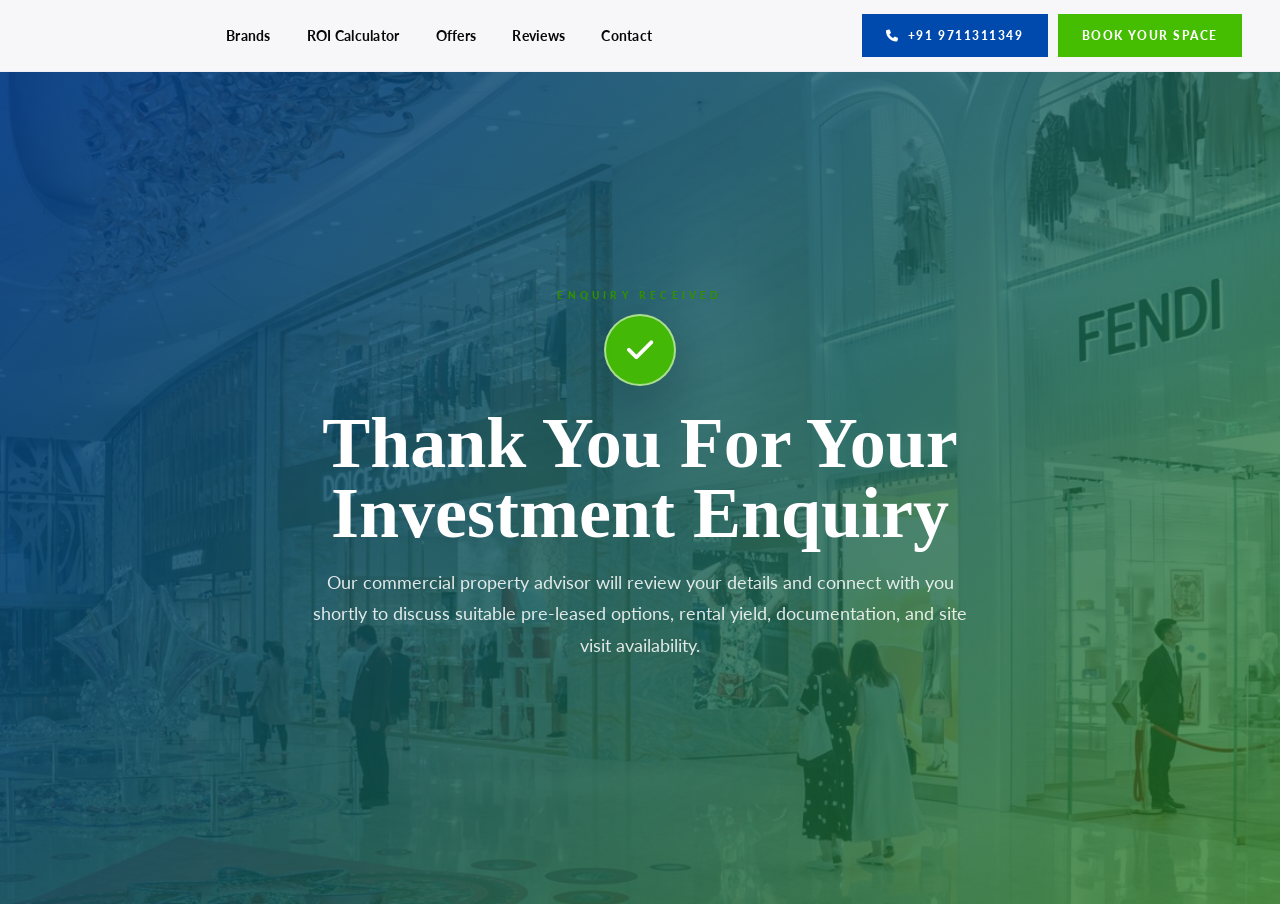
==== commit db438e01: "Update commercial landing page content and assets" ====
--- a/thank-you/index.html
+++ b/thank-you/index.html
@@ -15,10 +15,6 @@
 
   <header class="site-header" aria-label="Site header">
     <nav class="nav-shell" aria-label="Primary navigation">
-      <a class="brand-logo" href="../index.html" aria-label="Propsalt Landbase home">
-        <img src="../assets/images/propsalt-landbase-logo.png" alt="Propsalt Landbase logo" loading="eager">
-      </a>
-
       <div class="main-menu">
         <a href="../index.html#brands">Brands</a>
         <a href="../index.html#roi">ROI Calculator</a>
--- a/css/style.css
+++ b/css/style.css
@@ -113,7 +113,7 @@
   width: min(100%, 1350px);
   min-height: 67px;
   display: grid;
-  grid-template-columns: 190px 1fr auto;
+  grid-template-columns: 1fr auto;
   align-items: center;
   gap: 22px;
   margin-inline: auto;
@@ -277,7 +277,7 @@
   inset: 0;
   background:
     linear-gradient(90deg, rgba(247, 249, 250, 0.94) 0%, rgba(233, 238, 241, 0.78) 36%, rgba(32, 95, 129, 0.48) 62%, rgba(9, 24, 42, 0.68) 100%),
-    url("../assets/images/banner.webp") center center / cover no-repeat;
+    url("../assets/images/banner1.jpg") center center / cover no-repeat;
 }
 
 .hero-bg::before {
@@ -425,15 +425,16 @@
 }
 
 .brand-strip {
-  display: flex;
-  flex-wrap: wrap;
-  gap: 8px;
-  margin-bottom: 11px;
+  display: grid;
+  grid-template-columns: repeat(8, 72px);
+  gap: 9px;
+  max-width: 639px;
+  margin-bottom: 16px;
 }
 
 .brand-strip div {
-  width: 56px;
-  height: 56px;
+  width: 72px;
+  height: 62px;
   display: grid;
   place-items: center;
   border: 1px solid #eef1f4;
@@ -443,13 +444,37 @@
   font-weight: 900;
   text-align: center;
   line-height: 1.1;
+  overflow: hidden;
 }
 
 .brand-strip img {
   width: 100%;
   height: 100%;
   object-fit: contain;
-  padding: 5px;
+  padding: 2px;
+}
+
+.brand-strip img[src*="image/"] {
+  padding: 0;
+  transform: scale(1.2);
+}
+
+.brand-strip img[src*="westside-logo"],
+.brand-strip img[src*="bluestone-logo"],
+.brand-strip img[src*="png-jewellers-logo"],
+.brand-strip img[src*="snapdeal-logo"],
+.brand-strip img[src*="manyavar-logo"],
+.brand-strip img[src*="incuspaze-logo"] {
+  transform: scale(1.34);
+}
+
+.brand-strip img[src*="hero-"] {
+  width: 96%;
+  height: 88%;
+  max-width: 96%;
+  max-height: 88%;
+  padding: 0;
+  transform: scale(1.04);
 }
 
 .metric-grid {
@@ -776,6 +801,53 @@
   margin: 0 0 18px;
 }
 
+.sort-controls {
+  display: flex;
+  align-items: center;
+  gap: 12px;
+  flex-wrap: wrap;
+}
+
+.sort-control {
+  min-height: 42px;
+  display: inline-flex;
+  align-items: center;
+  gap: 14px;
+  padding: 6px 10px 6px 14px;
+  border: 1px solid rgba(215, 221, 232, 0.92);
+  border-radius: 14px;
+  background: #fff;
+  box-shadow: 0 10px 22px rgba(15, 23, 42, 0.08);
+}
+
+.sort-control span {
+  color: #0f172a;
+  font-family: var(--font-sans);
+  font-size: 14px;
+  font-weight: 900;
+  white-space: nowrap;
+}
+
+.sort-control select {
+  min-width: 124px;
+  height: 32px;
+  padding: 0 34px 0 14px;
+  border: 0;
+  border-radius: 8px;
+  color: var(--blue);
+  background: #f0f5ff;
+  font-family: var(--font-sans);
+  font-size: 13px;
+  font-weight: 800;
+  cursor: pointer;
+  outline: 1px solid transparent;
+}
+
+.sort-control select:focus-visible {
+  outline-color: rgba(0, 74, 173, 0.38);
+  box-shadow: 0 0 0 3px rgba(0, 74, 173, 0.12);
+}
+
 .card-toolbar strong {
   color: #0d3674;
   font-family: var(--font-sans);
@@ -785,7 +857,7 @@
   text-transform: uppercase;
 }
 
-.card-toolbar label {
+.logo-toggle-control {
   display: inline-flex;
   align-items: center;
   gap: 8px;
@@ -795,12 +867,12 @@
   font-weight: 800;
 }
 
-.card-toolbar input {
+.logo-toggle-control input {
   position: absolute;
   opacity: 0;
 }
 
-.card-toolbar label span {
+.logo-toggle-control span {
   position: relative;
   width: 32px;
   height: 18px;
@@ -808,7 +880,7 @@
   background: var(--blue);
 }
 
-.card-toolbar label span::after {
+.logo-toggle-control span::after {
   content: "";
   position: absolute;
   right: 2px;
@@ -820,11 +892,11 @@
   transition: transform var(--speed);
 }
 
-.card-toolbar input:not(:checked) + span {
+.logo-toggle-control input:not(:checked) + span {
   background: #cbd5e1;
 }
 
-.card-toolbar input:not(:checked) + span::after {
+.logo-toggle-control input:not(:checked) + span::after {
   transform: translateX(-14px);
 }
 
@@ -860,6 +932,17 @@
 
 .brand-card.blue-border {
   border-color: rgba(215, 221, 232, 0.86);
+}
+
+.brand-card.sold-out {
+  position: relative;
+  border-color: rgba(220, 38, 38, 0.2);
+}
+
+.brand-card.sold-out:hover {
+  transform: none;
+  border-color: rgba(220, 38, 38, 0.28);
+  box-shadow: 0 8px 20px rgba(15, 23, 42, 0.12);
 }
 
 .brand-card:hover {
@@ -889,12 +972,100 @@
   text-transform: uppercase;
 }
 
+.brand-card.sold-out .brand-status {
+  display: none;
+}
+
+.sold-out-stamp {
+  position: absolute;
+  right: 52px;
+  top: 96px;
+  z-index: 2;
+  width: 285px;
+  height: 180px;
+  object-fit: contain;
+  opacity: 0.78;
+  mix-blend-mode: multiply;
+  pointer-events: none;
+  transform: rotate(-8deg) scale(1);
+  transform-origin: center;
+  filter:
+    contrast(1.18)
+    saturate(1.35)
+    drop-shadow(0 2px 0 rgba(185, 28, 28, 0.08))
+    drop-shadow(0 10px 18px rgba(185, 28, 28, 0.12));
+  will-change: transform, opacity, filter;
+  animation: soldOutStampImpression 2.4s ease-in-out infinite;
+}
+
+.brand-card.sold-out::after {
+  content: "";
+  position: absolute;
+  right: 86px;
+  top: 132px;
+  z-index: 1;
+  width: 210px;
+  height: 118px;
+  border-radius: 50%;
+  background: rgba(220, 38, 38, 0.08);
+  filter: blur(16px);
+  transform: rotate(-8deg);
+  pointer-events: none;
+  animation: soldOutInkBloom 2.4s ease-in-out infinite;
+}
+
+@keyframes soldOutStampImpression {
+  0% {
+    opacity: 0;
+    transform: rotate(-8deg) scale(1.34);
+    filter: contrast(1.05) saturate(1.1) blur(1.4px);
+  }
+
+  16% {
+    opacity: 0.92;
+    transform: rotate(-8deg) scale(0.92);
+    filter:
+      contrast(1.35)
+      saturate(1.55)
+      blur(0)
+      drop-shadow(0 2px 0 rgba(185, 28, 28, 0.08))
+      drop-shadow(0 10px 18px rgba(185, 28, 28, 0.14));
+  }
+
+  30% {
+    opacity: 0.78;
+    transform: rotate(-8deg) scale(1);
+  }
+
+  100% {
+    opacity: 0.74;
+    transform: rotate(-8deg) scale(1);
+  }
+}
+
+@keyframes soldOutInkBloom {
+  0% {
+    opacity: 0;
+    transform: rotate(-8deg) scale(0.72);
+  }
+
+  18% {
+    opacity: 1;
+    transform: rotate(-8deg) scale(1);
+  }
+
+  100% {
+    opacity: 0.58;
+    transform: rotate(-8deg) scale(1.04);
+  }
+}
+
 .brand-id {
   display: grid;
-  grid-template-columns: 92px 1fr;
+  grid-template-columns: 138px 1fr;
   align-items: center;
-  gap: 14px;
-  min-height: 72px;
+  gap: 18px;
+  min-height: 86px;
   margin-bottom: 14px;
 }
 
@@ -921,8 +1092,8 @@
 
 .brand-logo-media {
   position: relative;
-  width: 92px;
-  height: 58px;
+  width: 138px;
+  height: 84px;
   display: grid;
   place-items: center;
   overflow: hidden;
@@ -943,10 +1114,10 @@
 }
 
 .brand-logo-media img {
-  width: 78%;
-  height: 78%;
-  max-width: 78%;
-  max-height: 78%;
+  width: 100%;
+  height: 94%;
+  max-width: 100%;
+  max-height: 94%;
   object-fit: contain;
   object-position: center;
   transition: transform 260ms ease;
@@ -964,6 +1135,18 @@
 
 .brand-card:hover .brand-logo-media img {
   transform: scale(1.06);
+}
+
+.brand-logo-media img[src*="the-collective-logo"],
+.brand-logo-media img[src*="ethera-logo"],
+.brand-logo-media img[src*="westside-logo"] {
+  transform: scale(1.22);
+}
+
+.brand-card:hover .brand-logo-media img[src*="the-collective-logo"],
+.brand-card:hover .brand-logo-media img[src*="ethera-logo"],
+.brand-card:hover .brand-logo-media img[src*="westside-logo"] {
+  transform: scale(1.3);
 }
 
 .brand-logo-media img[src*="dominos-pizza-logo"],
@@ -1133,6 +1316,20 @@
   transition: transform 220ms ease, box-shadow 220ms ease, background 220ms ease;
 }
 
+.brand-card-bottom .btn-sold-out {
+  color: #fff;
+  background: #b91c1c;
+  border-color: #b91c1c;
+  cursor: not-allowed;
+  opacity: 0.92;
+}
+
+.brand-card-bottom .btn-sold-out:hover,
+.brand-card-bottom .btn-sold-out:focus-visible {
+  transform: none;
+  box-shadow: none;
+}
+
 .brand-card:hover .invest-start strong {
   color: var(--green-dark);
   text-shadow: 0 4px 14px rgba(69, 189, 0, 0.18);
@@ -1158,14 +1355,14 @@
   }
 
   .brand-id {
-    grid-template-columns: 118px 1fr;
+    grid-template-columns: 150px 1fr;
     gap: 18px;
     margin-bottom: 16px;
   }
 
   .brand-logo-media {
-    width: 118px;
-    height: 72px;
+    width: 150px;
+    height: 92px;
   }
 
   .brand-title h3 {
@@ -1754,31 +1951,31 @@
 .modal-heading {
   display: flex;
   align-items: flex-start;
-  gap: 12px;
+  gap: 16px;
   margin: 0 36px 10px 0;
   padding-bottom: 10px;
   border-bottom: 1px solid var(--line);
 }
 
 .modal-brand-logo {
-  flex: 0 0 76px;
-  width: 76px;
-  height: 48px;
+  flex: 0 0 118px;
+  width: 118px;
+  height: 74px;
   display: grid;
-  place-items: start center;
-  padding-top: 1px;
+  place-items: center;
+  padding: 4px;
 }
 
 .modal-brand-logo.is-compact-logo {
-  flex-basis: 58px;
-  width: 58px;
-  height: 42px;
-  padding-top: 0;
+  flex-basis: 104px;
+  width: 104px;
+  height: 66px;
+  padding: 4px;
 }
 
 .modal-brand-logo.is-compact-logo img {
-  max-width: 88%;
-  max-height: 88%;
+  max-width: 100%;
+  max-height: 100%;
 }
 
 .modal-brand-logo[hidden] {
@@ -1790,6 +1987,8 @@
 }
 
 .modal-brand-logo img {
+  width: 100%;
+  height: 100%;
   max-width: 100%;
   max-height: 100%;
   object-fit: contain;
@@ -1924,7 +2123,7 @@
   inset: 0;
   background:
     linear-gradient(90deg, rgba(0, 16, 42, 0.62), rgba(0, 74, 173, 0.24)),
-    url("../assets/images/banner.webp") center / cover no-repeat;
+    url("../assets/images/banner1.jpg") center / cover no-repeat;
   opacity: 0.32;
 }
 
@@ -1979,6 +2178,91 @@
   line-height: 1.75;
 }
 
+.legal-page {
+  background: #f4f7fb;
+}
+
+.legal-hero {
+  min-height: 520px;
+  padding: 82px 0 70px;
+}
+
+.legal-hero-grid {
+  min-height: 360px;
+}
+
+.legal-mark {
+  background: rgba(3, 71, 172, 0.95);
+}
+
+.legal-updated {
+  display: inline-flex;
+  margin: 0;
+  padding: 8px 14px;
+  border: 1px solid rgba(255, 255, 255, 0.24);
+  border-radius: 999px;
+  color: rgba(255, 255, 255, 0.84);
+  background: rgba(255, 255, 255, 0.1);
+  font-size: 12px;
+  font-weight: 800;
+  letter-spacing: 0.08em;
+  text-transform: uppercase;
+}
+
+.legal-content-section {
+  padding: 58px 0 72px;
+  background:
+    linear-gradient(180deg, #f4f7fb 0%, #ffffff 54%, #f7f9fc 100%);
+}
+
+.legal-layout {
+  display: grid;
+  grid-template-columns: minmax(0, 980px);
+  justify-content: center;
+}
+
+.legal-card {
+  padding: clamp(24px, 4vw, 46px);
+  border: 1px solid rgba(215, 221, 232, 0.96);
+  border-radius: 8px;
+  background: #fff;
+  box-shadow: 0 22px 60px rgba(15, 23, 42, 0.12);
+}
+
+.legal-card h2 {
+  margin: 34px 0 12px;
+  color: #071b3d;
+  font-size: clamp(22px, 2.6vw, 30px);
+  line-height: 1.15;
+}
+
+.legal-card h2:first-child {
+  margin-top: 0;
+}
+
+.legal-card p {
+  margin: 0 0 16px;
+  color: #334155;
+  font-family: var(--font-sans);
+  font-size: 15px;
+  line-height: 1.8;
+}
+
+.legal-card strong {
+  color: #0f172a;
+}
+
+.legal-card a {
+  color: var(--blue);
+  font-weight: 800;
+  text-decoration: underline;
+  text-underline-offset: 3px;
+}
+
+.legal-footer {
+  background: #fff;
+}
+
 @keyframes modalPop {
   from {
     opacity: 0;
@@ -2029,7 +2313,7 @@
 
 @media (max-width: 1120px) {
   .nav-shell {
-    grid-template-columns: 160px 1fr;
+    grid-template-columns: 1fr auto;
     padding: 0 18px;
   }
 
@@ -2092,6 +2376,27 @@
 
   .thank-you-grid.single-hero {
     min-height: calc(100vh - 138px);
+  }
+
+  .legal-hero {
+    min-height: auto;
+    padding: 72px 0 52px;
+  }
+
+  .legal-hero-grid {
+    min-height: auto;
+  }
+
+  .legal-content-section {
+    padding: 38px 0 52px;
+  }
+
+  .legal-card {
+    padding: 24px 20px;
+  }
+
+  .legal-card p {
+    font-size: 14px;
   }
 
   .nav-shell {
@@ -2295,7 +2600,7 @@
   .hero-bg {
     background:
       linear-gradient(90deg, rgba(255, 255, 255, 0.94), rgba(255, 255, 255, 0.94)),
-      url("../assets/images/banner.webp") left 21% center / cover no-repeat;
+      url("../assets/images/banner1.jpg") left 21% center / cover no-repeat;
   }
 
   .hero .container {
@@ -2443,15 +2748,15 @@
   .brand-strip {
     display: grid;
     grid-template-columns: repeat(4, 1fr);
-    gap: 8px;
-    margin-bottom: 12px;
+    gap: 9px;
+    margin-bottom: 14px;
     width: 100%;
   }
 
   .brand-strip div {
     min-width: 0;
     width: auto;
-    height: 45px;
+    height: 52px;
     overflow: hidden;
     border: 0;
     background: #fff;
@@ -2459,13 +2764,34 @@
 
   .brand-strip img {
     display: block;
-    width: 62%;
-    height: 62%;
-    max-width: 62%;
-    max-height: 62%;
+    width: 94%;
+    height: 90%;
+    max-width: 94%;
+    max-height: 90%;
     padding: 0;
     object-fit: contain;
     object-position: center;
+  }
+
+  .brand-strip img[src*="image/"] {
+    transform: scale(1.22);
+  }
+
+  .brand-strip img[src*="westside-logo"],
+  .brand-strip img[src*="bluestone-logo"],
+  .brand-strip img[src*="png-jewellers-logo"],
+  .brand-strip img[src*="snapdeal-logo"],
+  .brand-strip img[src*="manyavar-logo"],
+  .brand-strip img[src*="incuspaze-logo"] {
+    transform: scale(1.36);
+  }
+
+  .brand-strip img[src*="hero-"] {
+    width: 96%;
+    height: 88%;
+    max-width: 96%;
+    max-height: 88%;
+    transform: scale(1.06);
   }
 
   .metric-grid {
@@ -2508,20 +2834,20 @@
   }
 
   .modal-heading {
-    gap: 9px;
+    gap: 12px;
     margin-right: 30px;
   }
 
   .modal-brand-logo {
-    flex-basis: 62px;
-    width: 62px;
-    height: 42px;
+    flex-basis: 92px;
+    width: 92px;
+    height: 58px;
   }
 
   .modal-brand-logo.is-compact-logo {
-    flex-basis: 52px;
-    width: 52px;
-    height: 38px;
+    flex-basis: 82px;
+    width: 82px;
+    height: 52px;
   }
 
   .lead-modal h2 {
@@ -2626,11 +2952,11 @@
   }
 
   .brand-id {
-    grid-template-columns: 96px 1fr;
+    grid-template-columns: 112px 1fr;
     gap: 14px;
     align-items: center;
     text-align: left;
-    min-height: 78px;
+    min-height: 86px;
     margin-bottom: 16px;
   }
 
@@ -2693,15 +3019,15 @@
   }
 
   .brand-logo-media {
-    width: 96px;
-    height: 62px;
+    width: 112px;
+    height: 70px;
   }
 
   .brand-logo-media img {
-    width: 74%;
-    height: 74%;
-    max-width: 74%;
-    max-height: 74%;
+    width: 90%;
+    height: 86%;
+    max-width: 90%;
+    max-height: 86%;
   }
 
   .brand-card-bottom {
